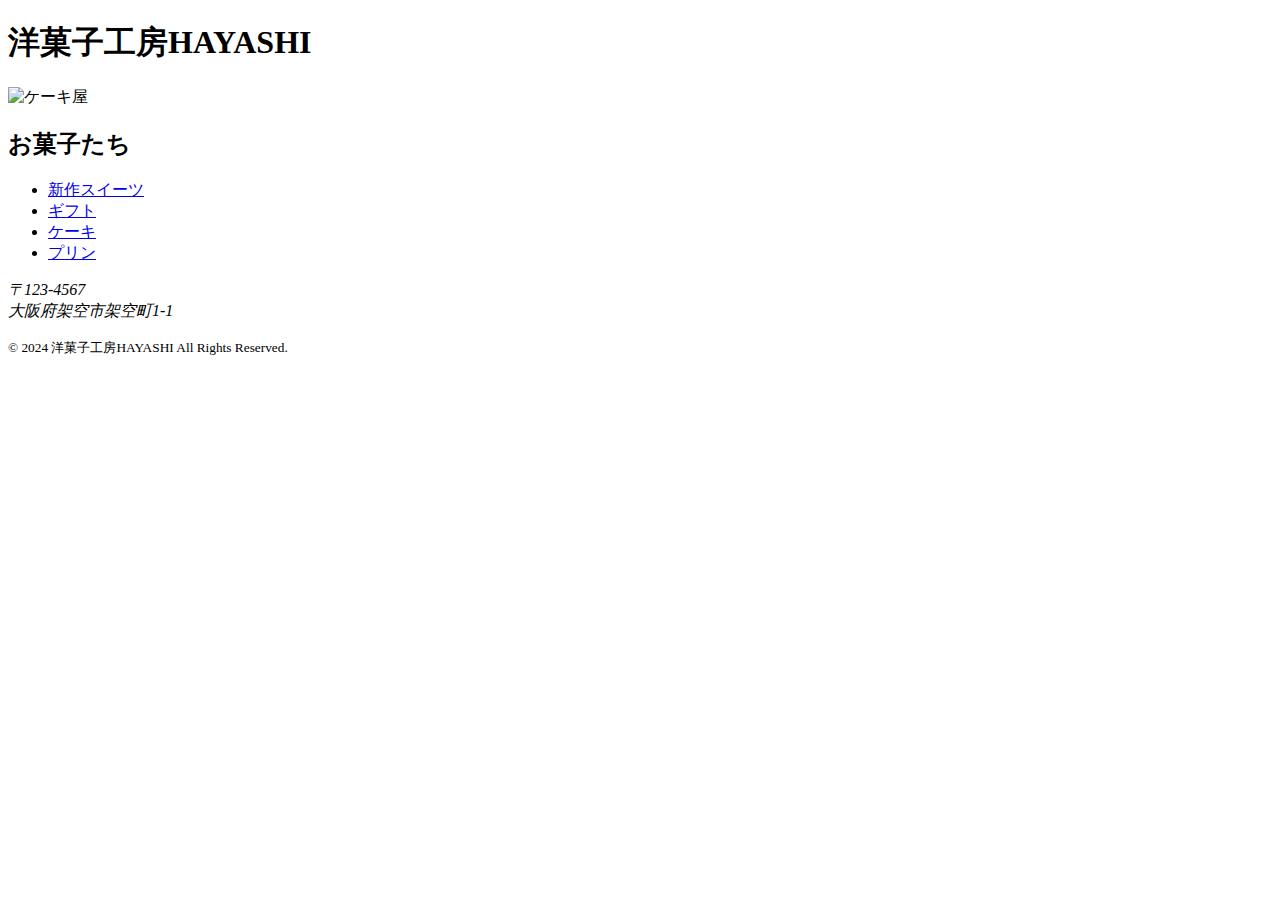
==== index.html @ 75797d1e "Update and rename indext00.html to index.html" ====
<!DOCTYPE html>
<html lang="ja">
<head>
  <meta charset="utf-8">
  <link rel="stylesheet" href="style.css">
  <title>洋菓子工房HAYASHI</title>
</head>
<body>
    <div class="cake">
        <h1 class="cake-text">洋菓子工房HAYASHI</h1>
        <img src="cake_ya_building.png" width="381" height="400" alt="ケーキ屋">
    </div>
  <nav>
    <h2>お菓子たち</h2>
    <div id="content">
        <div class="inner">
    <ul class="text-left-margin-auto">
      <li><a href="indext01.html">新作スイーツ</a></li>
      <li><a href="indext02.html">ギフト</a></li>
      <li><a href="indext03.html">ケーキ</a></li>
      <li><a href="indext04.html">プリン</a></li>
    </ul>
    </div>
    </div>
  </nav>
<footer>
  <address>
    〒123-4567<br>
    大阪府架空市架空町1-1
  </address>
  <p><small>&copy; 2024 洋菓子工房HAYASHI All Rights Reserved.</small></p>
</footer>
</body>
</html>
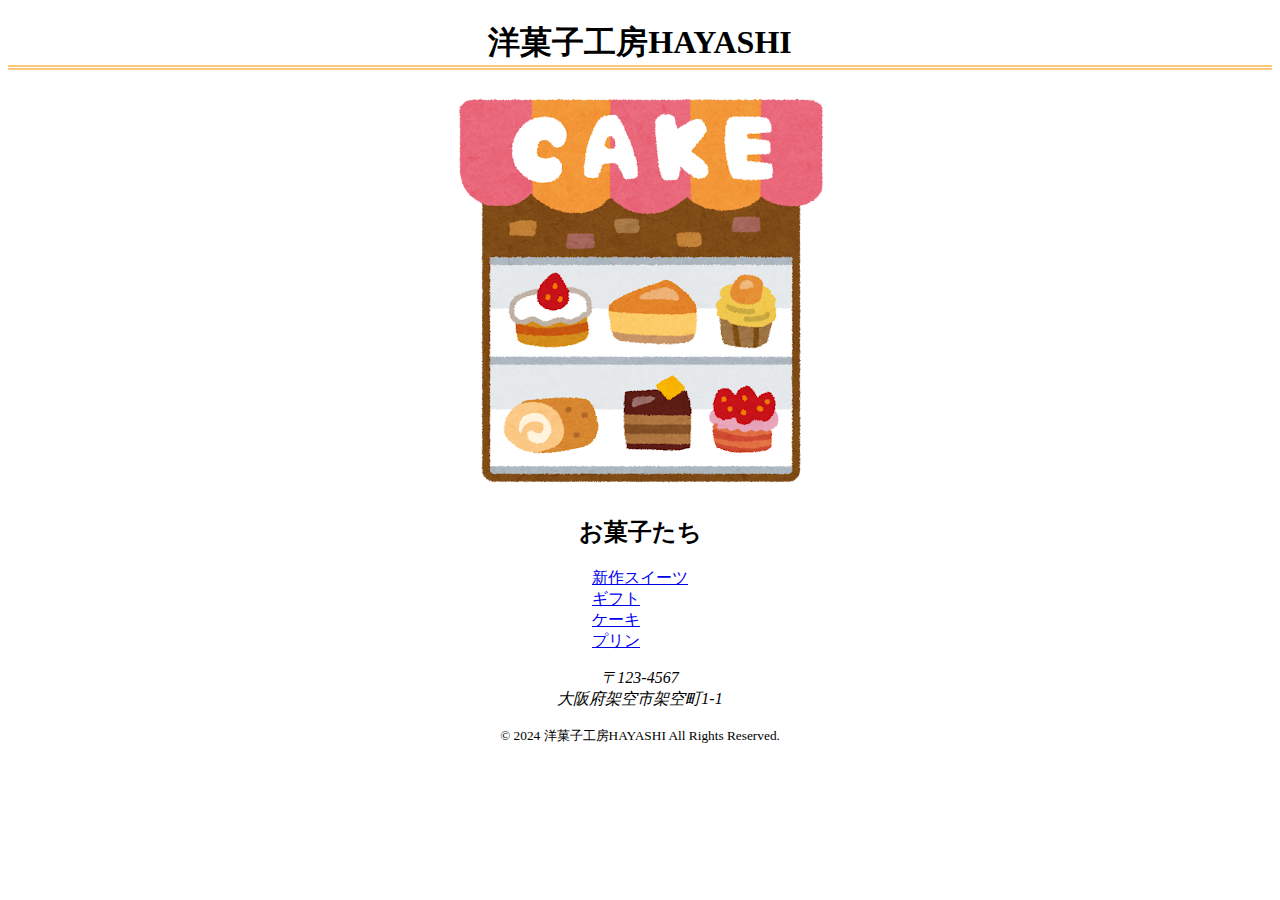
==== commit fcabfd8b: "Update index.html" ====
--- a/index.html
+++ b/index.html
@@ -15,10 +15,10 @@
     <div id="content">
         <div class="inner">
     <ul class="text-left-margin-auto">
-      <li><a href="indext01.html">新作スイーツ</a></li>
-      <li><a href="indext02.html">ギフト</a></li>
-      <li><a href="indext03.html">ケーキ</a></li>
-      <li><a href="indext04.html">プリン</a></li>
+      <li><a href="index01.html">新作スイーツ</a></li>
+      <li><a href="index02.html">ギフト</a></li>
+      <li><a href="index03.html">ケーキ</a></li>
+      <li><a href="index04.html">プリン</a></li>
     </ul>
     </div>
     </div>
--- a/style.css
+++ b/style.css
@@ -0,0 +1,29 @@
+@charset "UTF-8";
+h1{  border-bottom: double 5px #FFC778;}
+
+div{text-align:center;}
+
+h2{text-align:center;}
+
+li{
+    margin: auto;}
+.inner {
+    max-width: 1000px;
+    width: 97%;
+    margin: 0 auto;
+
+  }
+  
+  .text-left-margin-auto {
+    display: table;
+    text-align: left;
+    margin-left: auto;
+    margin-right: auto;
+   
+    list-style: none;
+    padding: 0;
+  }
+
+address{text-align:center;}
+
+p{text-align:center;}